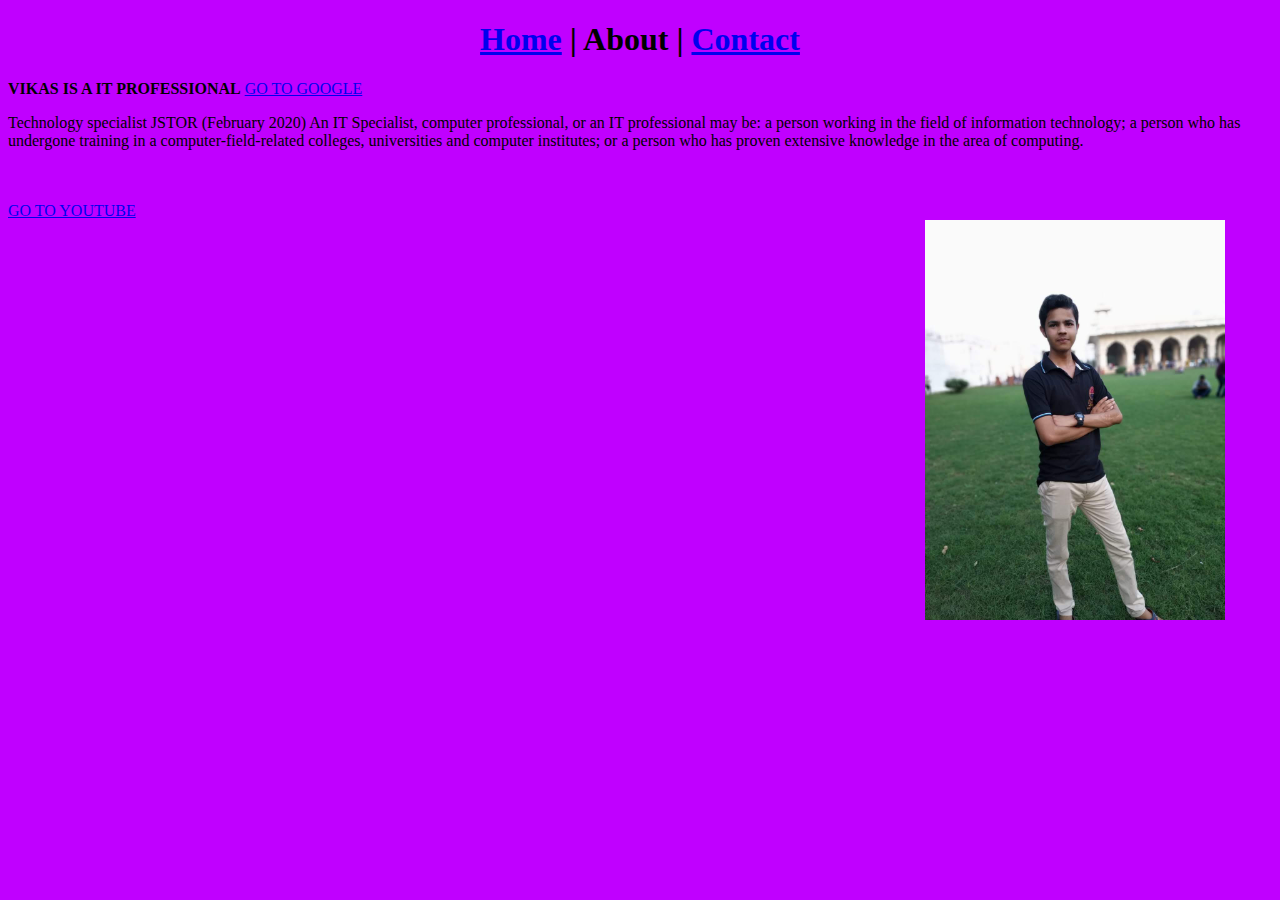
==== About.html @ 2c1b8067 "Add files via upload" ====
<!DOCTYPE html>
<html lang="en">
<head>
  <link rel="shortcut icon" href="favicon.ico" >
    <title>www.vikas.com</title>
</head>
<body  bgcolor="color:coffee">
    <a href="home.html"><center><h1>Home</a> | About | <a href="Contact.html">Contact</a></h1></center>
  <b>VIKAS IS A IT PROFESSIONAL</b>
  <a href="https://www.google.co.in/">GO TO GOOGLE</a> 
  <p>Technology specialist
   JSTOR (February 2020) 
    An IT Specialist, computer professional, or an IT professional may be:
    
    a person working in the field of information technology;
    a person who has undergone training in a computer-field-related colleges, universities and computer institutes; or
    a person who has proven extensive knowledge in the area of computing.</p> <br><br>
    <a href="https://www.youtube.com/">GO TO YOUTUBE</a>
    <br>
<marquee behavior="alternate"><image src="images/vikas.jpg"  height="400"></marquee></image>  
<br>
</body>
</html>
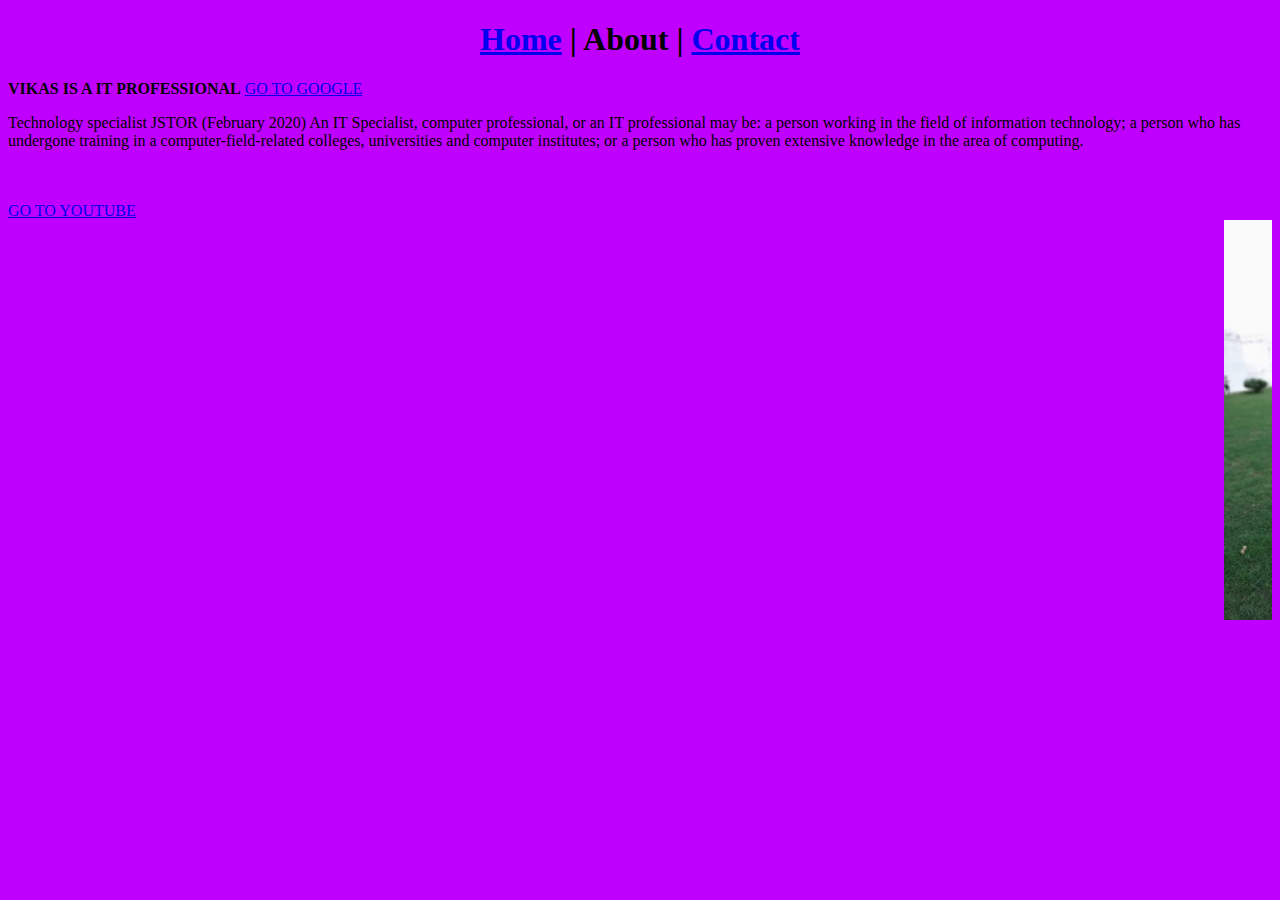
==== commit 4787efe3: "update about" ====
--- a/About.html
+++ b/About.html
@@ -5,7 +5,7 @@
     <title>www.vikas.com</title>
 </head>
 <body  bgcolor="color:coffee">
-    <a href="home.html"><center><h1>Home</a> | About | <a href="Contact.html">Contact</a></h1></center>
+    <a href="index.html"><center><h1>Home</a> | About | <a href="Contact.html">Contact</a></h1></center>
   <b>VIKAS IS A IT PROFESSIONAL</b>
   <a href="https://www.google.co.in/">GO TO GOOGLE</a> 
   <p>Technology specialist
@@ -20,4 +20,4 @@
 <marquee behavior="alternate"><image src="images/vikas.jpg"  height="400"></marquee></image>  
 <br>
 </body>
-</html>+</html>
